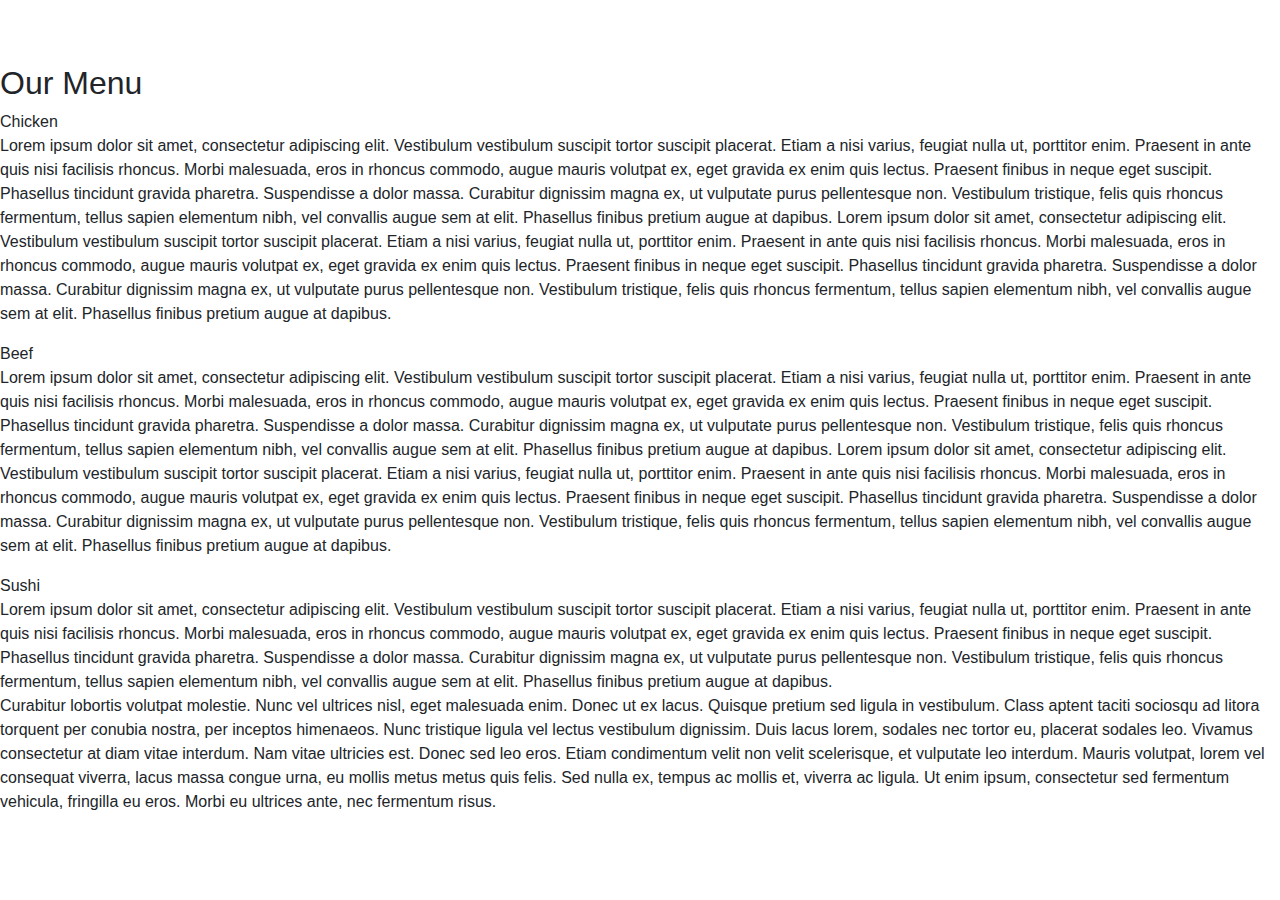
==== 3rdweekassignment/index.html @ 96869a96 "Rename 157165 to 3rdweekassignment/index.html" ====
<!DOCTYPE html>
<html lang="en">
<head>
  <title>Bootstrap Example</title>
  <meta charset="utf-8">
  <meta name="viewport" content="width=device-width, initial-scale=1">
<link rel="stylesheet" href="css/bootstrap4.css">
  <link rel="stylesheet" href="https://maxcdn.bootstrapcdn.com/bootstrap/4.5.0/css/bootstrap.min.css">
  <script src="https://ajax.googleapis.com/ajax/libs/jquery/3.5.1/jquery.min.js"></script>
  <script src="https://cdnjs.cloudflare.com/ajax/libs/popper.js/1.16.0/umd/popper.min.js"></script>
  <script src="https://maxcdn.bootstrapcdn.com/bootstrap/4.5.0/js/bootstrap.min.js"></script>
  
</head>
<body >
<header>
<nav class="navbar navbar-dark" >
  <h1 class="navbar-brand" >Food, LLC</h1>
  <button class="navbar-toggler" id="option" type="button"  data-toggle="collapse" data-target="#collapsibleNavbar">
    <span class="navbar-toggler-icon" ></span>
  </button>
  <div class="collapse navbar-collapse " id="collapsibleNavbar">
    <ul class="navbar-nav">
      <li class="nav-item">
        <a class="nav-link" href="#chicken">Chicken</a>
      </li>
      <li class="nav-item">
        <a class="nav-link" href="#beef">Beef</a>
      </li>
      <li class="nav-item">
        <a class="nav-link" href="#sushi">Sushi</a>
      </li>    
    </ul>
    </nav>
    </header>
    <main>
    	<h2 id="mainheading">Our Menu</h2>
    <div  class="row" >
      <div class=" col-sm-12 col-xs-12 parts container" id="chicken">
		<div class="heading" >Chicken</div>
        <p>Lorem ipsum dolor sit amet, consectetur adipiscing elit. Vestibulum vestibulum suscipit tortor suscipit placerat. Etiam a nisi varius, feugiat nulla ut, porttitor enim. Praesent in ante quis nisi facilisis rhoncus. Morbi malesuada, eros in rhoncus commodo, augue mauris volutpat ex, eget gravida ex enim quis lectus. Praesent finibus in neque eget suscipit. Phasellus tincidunt gravida pharetra. Suspendisse a dolor massa. Curabitur dignissim magna ex, ut vulputate purus pellentesque non. Vestibulum tristique, felis quis rhoncus fermentum, tellus sapien elementum nibh, vel convallis augue sem at elit. Phasellus finibus pretium augue at dapibus.
		Lorem ipsum dolor sit amet, consectetur adipiscing elit. Vestibulum vestibulum suscipit tortor suscipit placerat. Etiam a nisi varius, feugiat nulla ut, porttitor enim. Praesent in ante quis nisi facilisis rhoncus. Morbi malesuada, eros in rhoncus commodo, augue mauris volutpat ex, eget gravida ex enim quis lectus. Praesent finibus in neque eget suscipit. Phasellus tincidunt gravida pharetra. Suspendisse a dolor massa. Curabitur dignissim magna ex, ut vulputate purus pellentesque non. Vestibulum tristique, felis quis rhoncus fermentum, tellus sapien elementum nibh, vel convallis augue sem at elit. Phasellus finibus pretium augue at dapibus.
		</p>
		</div>
      <div class="col-sm-12 col-xs-12 parts container" id="beef">
		<div class="heading" >Beef</div>
        <p>Lorem ipsum dolor sit amet, consectetur adipiscing elit. Vestibulum vestibulum suscipit tortor suscipit placerat. Etiam a nisi varius, feugiat nulla ut, porttitor enim. Praesent in ante quis nisi facilisis rhoncus. Morbi malesuada, eros in rhoncus commodo, augue mauris volutpat ex, eget gravida ex enim quis lectus. Praesent finibus in neque eget suscipit. Phasellus tincidunt gravida pharetra. Suspendisse a dolor massa. Curabitur dignissim magna ex, ut vulputate purus pellentesque non. Vestibulum tristique, felis quis rhoncus fermentum, tellus sapien elementum nibh, vel convallis augue sem at elit. Phasellus finibus pretium augue at dapibus.
		Lorem ipsum dolor sit amet, consectetur adipiscing elit. Vestibulum vestibulum suscipit tortor suscipit placerat. Etiam a nisi varius, feugiat nulla ut, porttitor enim. Praesent in ante quis nisi facilisis rhoncus. Morbi malesuada, eros in rhoncus commodo, augue mauris volutpat ex, eget gravida ex enim quis lectus. Praesent finibus in neque eget suscipit. Phasellus tincidunt gravida pharetra. Suspendisse a dolor massa. Curabitur dignissim magna ex, ut vulputate purus pellentesque non. Vestibulum tristique, felis quis rhoncus fermentum, tellus sapien elementum nibh, vel convallis augue sem at elit. Phasellus finibus pretium augue at dapibus.
		
		</p>
		</div>
      <div class="col-sm-12 col-xs-12 parts container "  id="sushi">
		<div class="heading"  >Sushi</div>
		<p>Lorem ipsum dolor sit amet, consectetur adipiscing elit. Vestibulum vestibulum suscipit tortor suscipit placerat. Etiam a nisi varius, feugiat nulla ut, porttitor enim. Praesent in ante quis nisi facilisis rhoncus. Morbi malesuada, eros in rhoncus commodo, augue mauris volutpat ex, eget gravida ex enim quis lectus. Praesent finibus in neque eget suscipit. Phasellus tincidunt gravida pharetra. Suspendisse a dolor massa. Curabitur dignissim magna ex, ut vulputate purus pellentesque non. Vestibulum tristique, felis quis rhoncus fermentum, tellus sapien elementum nibh, vel convallis augue sem at elit. Phasellus finibus pretium augue at dapibus.
		<br>Curabitur lobortis volutpat molestie. Nunc vel ultrices nisl, eget malesuada enim. Donec ut ex lacus. Quisque pretium sed ligula in vestibulum. Class aptent taciti sociosqu ad litora torquent per conubia nostra, per inceptos himenaeos. Nunc tristique ligula vel lectus vestibulum dignissim. Duis lacus lorem, sodales nec tortor eu, placerat sodales leo. Vivamus consectetur at diam vitae interdum. Nam vitae ultricies est. Donec sed leo eros. Etiam condimentum velit non velit scelerisque, et vulputate leo interdum. Mauris volutpat, lorem vel consequat viverra, lacus massa congue urna, eu mollis metus metus quis felis. Sed nulla ex, tempus ac mollis et, viverra ac ligula. Ut enim ipsum, consectetur sed fermentum vehicula, fringilla eu eros. Morbi eu ultrices ante, nec fermentum risus.
		</p>
		<div>
    </div>
</main>
    </body>
    </html>
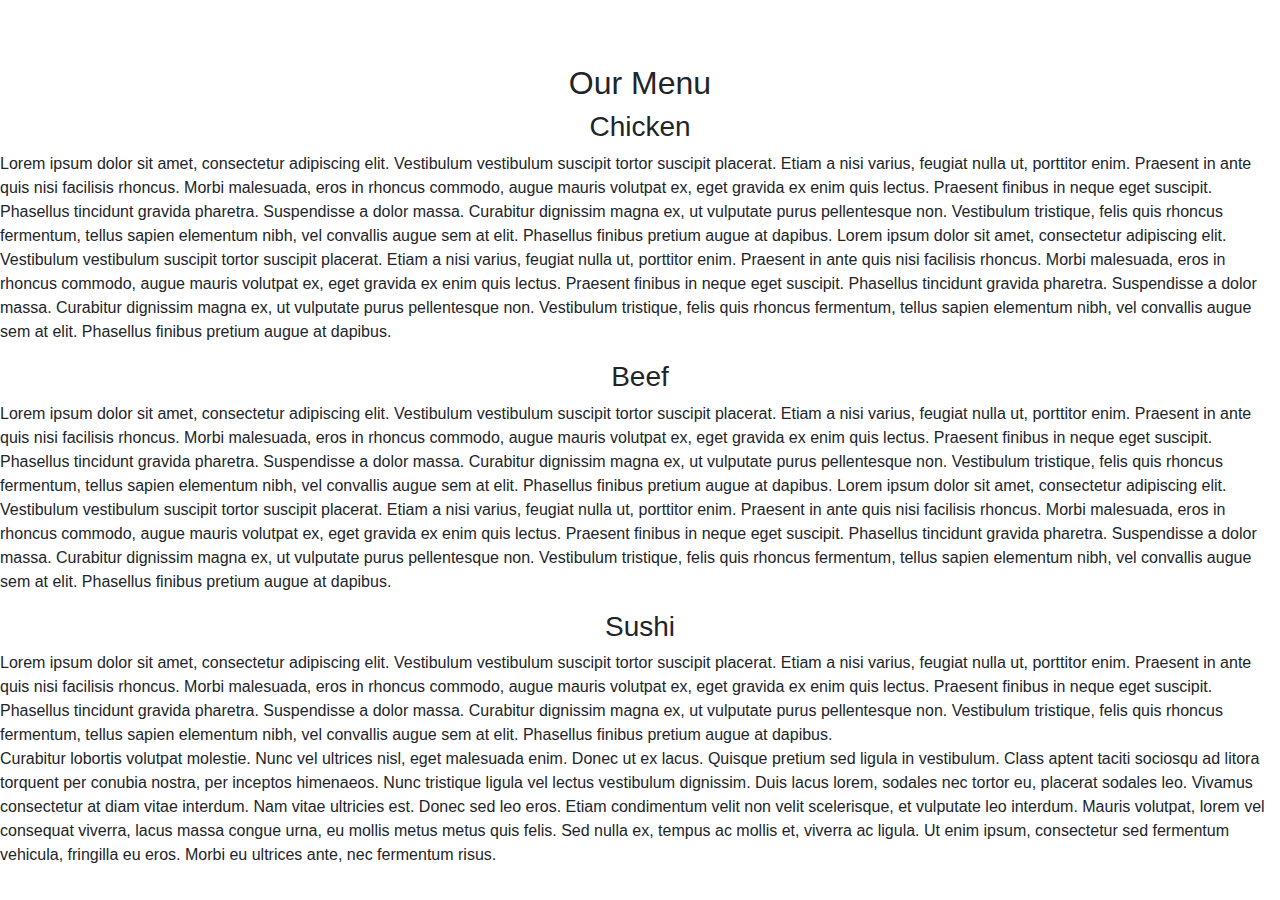
==== commit 345a1dd9: "Rename hotelall.html to index.html" ====
--- a/3rdweekassignment/index.html
+++ b/3rdweekassignment/index.html
@@ -9,7 +9,7 @@
   <script src="https://ajax.googleapis.com/ajax/libs/jquery/3.5.1/jquery.min.js"></script>
   <script src="https://cdnjs.cloudflare.com/ajax/libs/popper.js/1.16.0/umd/popper.min.js"></script>
   <script src="https://maxcdn.bootstrapcdn.com/bootstrap/4.5.0/js/bootstrap.min.js"></script>
-  
+  <link rel="stylesheet" href="style.css">
 </head>
 <body >
 <header>
@@ -33,23 +33,23 @@
     </nav>
     </header>
     <main>
-    	<h2 id="mainheading">Our Menu</h2>
+    	<h2 id="mainheading" class="text-center" >Our Menu</h2>
     <div  class="row" >
       <div class=" col-sm-12 col-xs-12 parts container" id="chicken">
-		<div class="heading" >Chicken</div>
+		<h3 class="heading text-center" >Chicken</h3>
         <p>Lorem ipsum dolor sit amet, consectetur adipiscing elit. Vestibulum vestibulum suscipit tortor suscipit placerat. Etiam a nisi varius, feugiat nulla ut, porttitor enim. Praesent in ante quis nisi facilisis rhoncus. Morbi malesuada, eros in rhoncus commodo, augue mauris volutpat ex, eget gravida ex enim quis lectus. Praesent finibus in neque eget suscipit. Phasellus tincidunt gravida pharetra. Suspendisse a dolor massa. Curabitur dignissim magna ex, ut vulputate purus pellentesque non. Vestibulum tristique, felis quis rhoncus fermentum, tellus sapien elementum nibh, vel convallis augue sem at elit. Phasellus finibus pretium augue at dapibus.
 		Lorem ipsum dolor sit amet, consectetur adipiscing elit. Vestibulum vestibulum suscipit tortor suscipit placerat. Etiam a nisi varius, feugiat nulla ut, porttitor enim. Praesent in ante quis nisi facilisis rhoncus. Morbi malesuada, eros in rhoncus commodo, augue mauris volutpat ex, eget gravida ex enim quis lectus. Praesent finibus in neque eget suscipit. Phasellus tincidunt gravida pharetra. Suspendisse a dolor massa. Curabitur dignissim magna ex, ut vulputate purus pellentesque non. Vestibulum tristique, felis quis rhoncus fermentum, tellus sapien elementum nibh, vel convallis augue sem at elit. Phasellus finibus pretium augue at dapibus.
 		</p>
 		</div>
       <div class="col-sm-12 col-xs-12 parts container" id="beef">
-		<div class="heading" >Beef</div>
+		<h3 class="heading text-center" >Beef</h3>
         <p>Lorem ipsum dolor sit amet, consectetur adipiscing elit. Vestibulum vestibulum suscipit tortor suscipit placerat. Etiam a nisi varius, feugiat nulla ut, porttitor enim. Praesent in ante quis nisi facilisis rhoncus. Morbi malesuada, eros in rhoncus commodo, augue mauris volutpat ex, eget gravida ex enim quis lectus. Praesent finibus in neque eget suscipit. Phasellus tincidunt gravida pharetra. Suspendisse a dolor massa. Curabitur dignissim magna ex, ut vulputate purus pellentesque non. Vestibulum tristique, felis quis rhoncus fermentum, tellus sapien elementum nibh, vel convallis augue sem at elit. Phasellus finibus pretium augue at dapibus.
 		Lorem ipsum dolor sit amet, consectetur adipiscing elit. Vestibulum vestibulum suscipit tortor suscipit placerat. Etiam a nisi varius, feugiat nulla ut, porttitor enim. Praesent in ante quis nisi facilisis rhoncus. Morbi malesuada, eros in rhoncus commodo, augue mauris volutpat ex, eget gravida ex enim quis lectus. Praesent finibus in neque eget suscipit. Phasellus tincidunt gravida pharetra. Suspendisse a dolor massa. Curabitur dignissim magna ex, ut vulputate purus pellentesque non. Vestibulum tristique, felis quis rhoncus fermentum, tellus sapien elementum nibh, vel convallis augue sem at elit. Phasellus finibus pretium augue at dapibus.
 		
 		</p>
 		</div>
       <div class="col-sm-12 col-xs-12 parts container "  id="sushi">
-		<div class="heading"  >Sushi</div>
+		<h3 class="heading text-center" >Sushi</h3>
 		<p>Lorem ipsum dolor sit amet, consectetur adipiscing elit. Vestibulum vestibulum suscipit tortor suscipit placerat. Etiam a nisi varius, feugiat nulla ut, porttitor enim. Praesent in ante quis nisi facilisis rhoncus. Morbi malesuada, eros in rhoncus commodo, augue mauris volutpat ex, eget gravida ex enim quis lectus. Praesent finibus in neque eget suscipit. Phasellus tincidunt gravida pharetra. Suspendisse a dolor massa. Curabitur dignissim magna ex, ut vulputate purus pellentesque non. Vestibulum tristique, felis quis rhoncus fermentum, tellus sapien elementum nibh, vel convallis augue sem at elit. Phasellus finibus pretium augue at dapibus.
 		<br>Curabitur lobortis volutpat molestie. Nunc vel ultrices nisl, eget malesuada enim. Donec ut ex lacus. Quisque pretium sed ligula in vestibulum. Class aptent taciti sociosqu ad litora torquent per conubia nostra, per inceptos himenaeos. Nunc tristique ligula vel lectus vestibulum dignissim. Duis lacus lorem, sodales nec tortor eu, placerat sodales leo. Vivamus consectetur at diam vitae interdum. Nam vitae ultricies est. Donec sed leo eros. Etiam condimentum velit non velit scelerisque, et vulputate leo interdum. Mauris volutpat, lorem vel consequat viverra, lacus massa congue urna, eu mollis metus metus quis felis. Sed nulla ex, tempus ac mollis et, viverra ac ligula. Ut enim ipsum, consectetur sed fermentum vehicula, fringilla eu eros. Morbi eu ultrices ante, nec fermentum risus.
 		</p>
